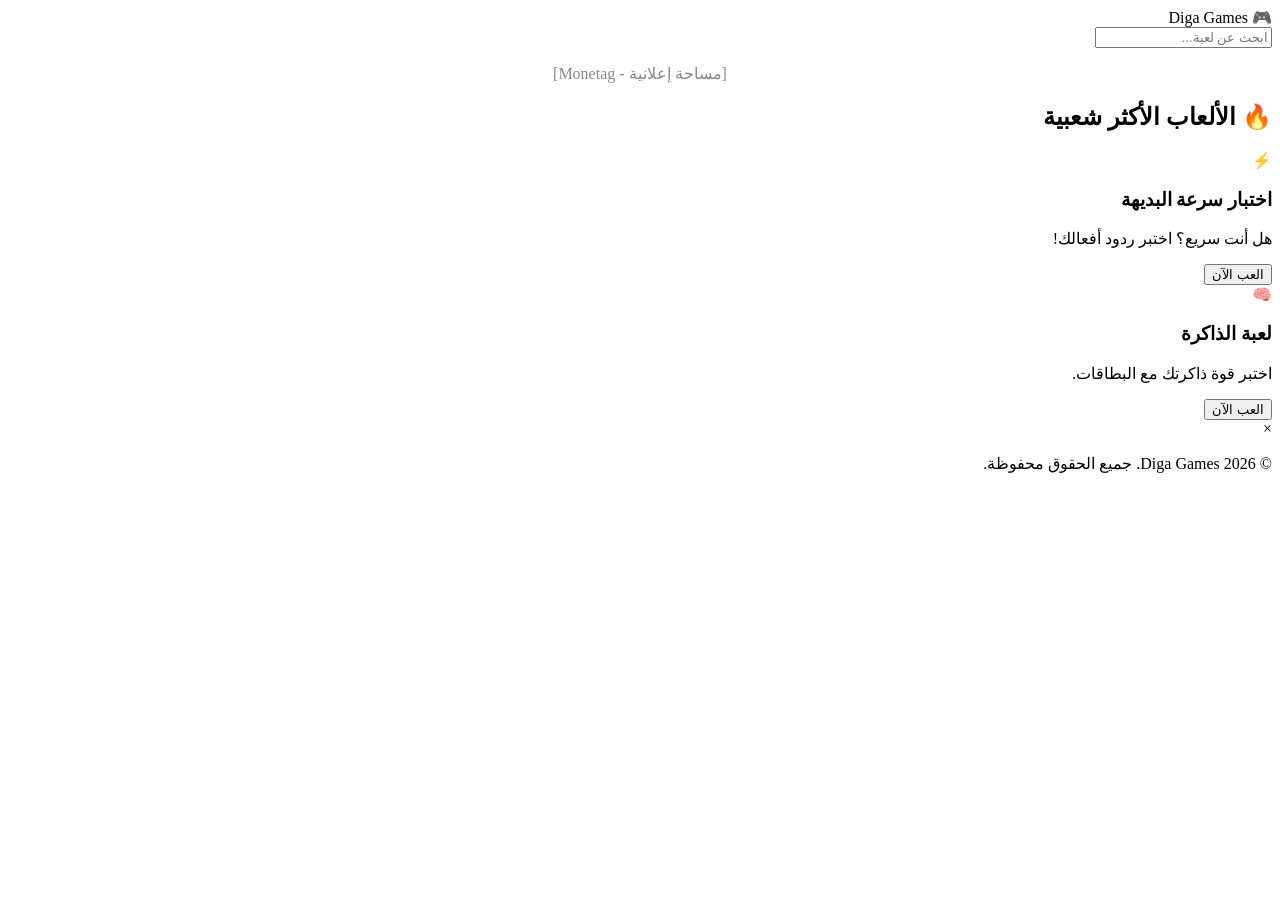
==== index.html @ b7b0529a "Create index.html" ====
<!DOCTYPE html>
<html lang="ar" dir="rtl">
<head>
    <meta charset="UTF-8">
    <meta name="viewport" content="width=device-width, initial-scale=1.0">
    <title>Diga Games | العب مجاناً</title>
    <link rel="stylesheet" href="style.css">
</head>
<body>
    <header>
        <div class="logo">🎮 Diga Games</div>
        <div class="search-box">
            <input type="text" id="searchInput" placeholder="ابحث عن لعبة...">
        </div>
    </header>

    <div class="ad-banner" id="ad-top">
        <p style="text-align:center; color:#888;">[مساحة إعلانية - Monetag]</p>
    </div>

    <main>
        <h2 class="section-title">🔥 الألعاب الأكثر شعبية</h2>
        <div class="games-grid" id="gamesGrid">
            <div class="game-card" data-name="اختبار سرعة البديهة">
                <div class="game-icon">⚡</div>
                <h3>اختبار سرعة البديهة</h3>
                <p>هل أنت سريع؟ اختبر ردود أفعالك!</p>
                <button class="play-btn" onclick="startReactionGame()">العب الآن</button>
            </div>
            <div class="game-card" data-name="لعبة الذاكرة">
                <div class="game-icon">🧠</div>
                <h3>لعبة الذاكرة</h3>
                <p>اختبر قوة ذاكرتك مع البطاقات.</p>
                <button class="play-btn" onclick="alert('قريباً جداً!')">العب الآن</button>
            </div>
        </div>
    </main>

    <div id="gameModal" class="modal">
        <div class="modal-content">
            <span class="close-btn" onclick="closeGame()">&times;</span>
            <div id="gameArea"></div>
        </div>
    </div>

    <footer>
        <p>© 2026 Diga Games. جميع الحقوق محفوظة.</p>
    </footer>

    <script src="script.js"></script>
</body>
</html>
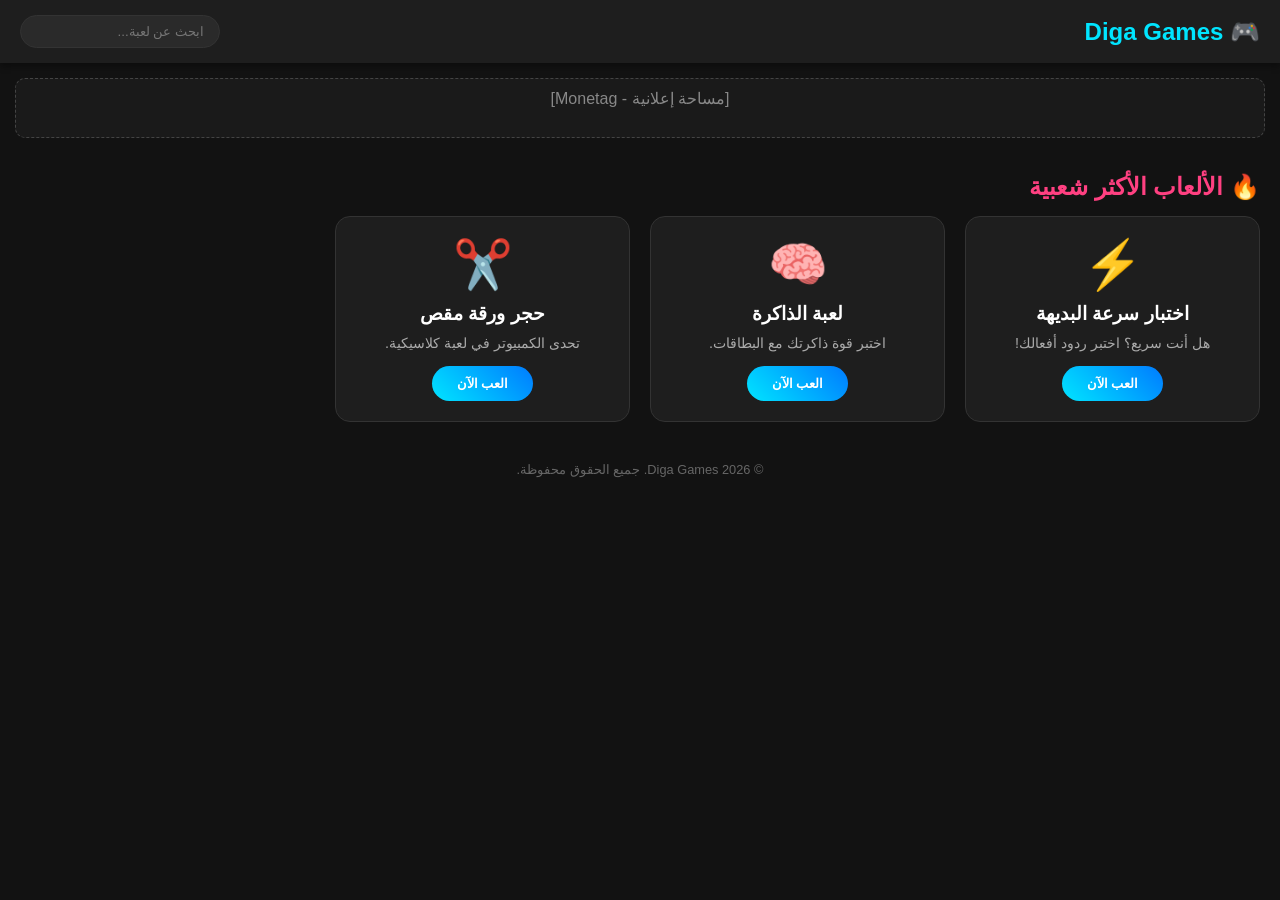
==== commit 05ee7014: "Update index.html" ====
--- a/index.html
+++ b/index.html
@@ -5,8 +5,11 @@
     <meta name="viewport" content="width=device-width, initial-scale=1.0">
     <title>Diga Games | العب مجاناً</title>
     <link rel="stylesheet" href="style.css">
+    <!-- 💡 ضع كود Monetag هنا لاحقاً -->
 </head>
 <body>
+
+    <!-- الهيدر -->
     <header>
         <div class="logo">🎮 Diga Games</div>
         <div class="search-box">
@@ -14,28 +17,44 @@
         </div>
     </header>
 
+    <!-- الإعلان العلوي -->
     <div class="ad-banner" id="ad-top">
         <p style="text-align:center; color:#888;">[مساحة إعلانية - Monetag]</p>
     </div>
 
+    <!-- شبكة الألعاب -->
     <main>
         <h2 class="section-title">🔥 الألعاب الأكثر شعبية</h2>
         <div class="games-grid" id="gamesGrid">
+            
+            <!-- اللعبة 1: اختبار سرعة البديهة -->
             <div class="game-card" data-name="اختبار سرعة البديهة">
                 <div class="game-icon">⚡</div>
                 <h3>اختبار سرعة البديهة</h3>
                 <p>هل أنت سريع؟ اختبر ردود أفعالك!</p>
                 <button class="play-btn" onclick="startReactionGame()">العب الآن</button>
             </div>
+
+            <!-- اللعبة 2: لعبة الذاكرة (تعمل الآن) -->
             <div class="game-card" data-name="لعبة الذاكرة">
                 <div class="game-icon">🧠</div>
                 <h3>لعبة الذاكرة</h3>
                 <p>اختبر قوة ذاكرتك مع البطاقات.</p>
+                <button class="play-btn" onclick="window.location.href='memory.html'">العب الآن</button>
+            </div>
+
+            <!-- اللعبة 3: حجر ورقة مقص (قريباً) -->
+            <div class="game-card" data-name="حجر ورقة مقص">
+                <div class="game-icon">✂️</div>
+                <h3>حجر ورقة مقص</h3>
+                <p>تحدى الكمبيوتر في لعبة كلاسيكية.</p>
                 <button class="play-btn" onclick="alert('قريباً جداً!')">العب الآن</button>
             </div>
+
         </div>
     </main>
 
+    <!-- النافذة المنبثقة -->
     <div id="gameModal" class="modal">
         <div class="modal-content">
             <span class="close-btn" onclick="closeGame()">&times;</span>
@@ -43,6 +62,7 @@
         </div>
     </div>
 
+    <!-- الفوتر -->
     <footer>
         <p>© 2026 Diga Games. جميع الحقوق محفوظة.</p>
     </footer>
--- a/style.css
+++ b/style.css
@@ -0,0 +1,20 @@
+* { margin: 0; padding: 0; box-sizing: border-box; font-family: 'Segoe UI', Tahoma, Geneva, Verdana, sans-serif; }
+body { background-color: #121212; color: #ffffff; direction: rtl; }
+header { display: flex; justify-content: space-between; align-items: center; padding: 15px 20px; background-color: #1e1e1e; box-shadow: 0 4px 6px rgba(0,0,0,0.3); position: sticky; top: 0; z-index: 100; }
+.logo { font-size: 1.5rem; font-weight: bold; color: #00e5ff; }
+.search-box input { padding: 8px 15px; border-radius: 20px; border: 1px solid #333; background-color: #2a2a2a; color: white; outline: none; width: 200px; }
+.ad-banner { background-color: #1a1a1a; margin: 15px; padding: 10px; border-radius: 10px; border: 1px dashed #444; min-height: 60px; }
+main { padding: 20px; }
+.section-title { margin-bottom: 15px; color: #ff4081; }
+.games-grid { display: grid; grid-template-columns: repeat(auto-fill, minmax(250px, 1fr)); gap: 20px; }
+.game-card { background-color: #1e1e1e; border-radius: 15px; padding: 20px; text-align: center; transition: transform 0.3s, box-shadow 0.3s; border: 1px solid #333; }
+.game-card:hover { transform: translateY(-5px); box-shadow: 0 10px 20px rgba(0, 229, 255, 0.2); border-color: #00e5ff; }
+.game-icon { font-size: 3rem; margin-bottom: 10px; }
+.game-card h3 { margin-bottom: 10px; }
+.game-card p { color: #aaa; font-size: 0.9rem; margin-bottom: 15px; }
+.play-btn { background: linear-gradient(45deg, #00e5ff, #007bff); border: none; color: white; padding: 10px 25px; border-radius: 25px; cursor: pointer; font-weight: bold; transition: 0.3s; }
+.play-btn:hover { background: linear-gradient(45deg, #007bff, #00e5ff); transform: scale(1.05); }
+.modal { display: none; position: fixed; top: 0; left: 0; width: 100%; height: 100%; background-color: rgba(0,0,0,0.9); z-index: 1000; justify-content: center; align-items: center; }
+.modal-content { background-color: #1e1e1e; padding: 20px; border-radius: 15px; width: 90%; max-width: 500px; text-align: center; position: relative; }
+.close-btn { position: absolute; top: 10px; left: 15px; font-size: 2rem; cursor: pointer; color: #ff4081; }
+footer { text-align: center; padding: 20px; color: #666; font-size: 0.8rem; }
